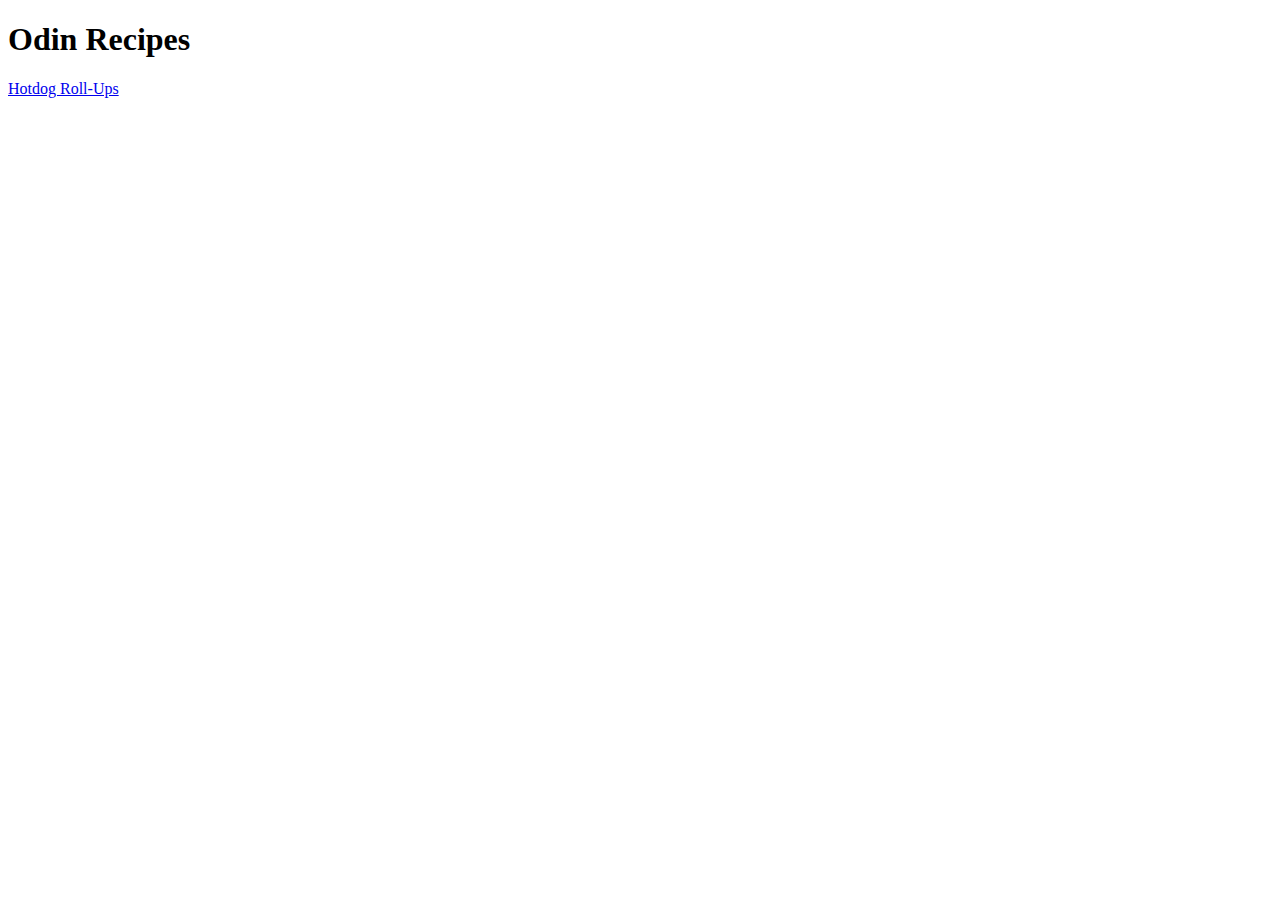
==== index.html @ 42aa98b8 "Link together index.html and hotdogrollups.html files with anchor elements" ====
<!DOCTYPE html>
<html lang="en">
    <head>
        <meta charset="UTF-8">
        <title>Odin Recipes</title>
    </head>
    
    <body>
        <h1>Odin Recipes</h1>
        <a href="recipes/hotdogrollups.html">Hotdog Roll-Ups</a>
    </body>
</html>
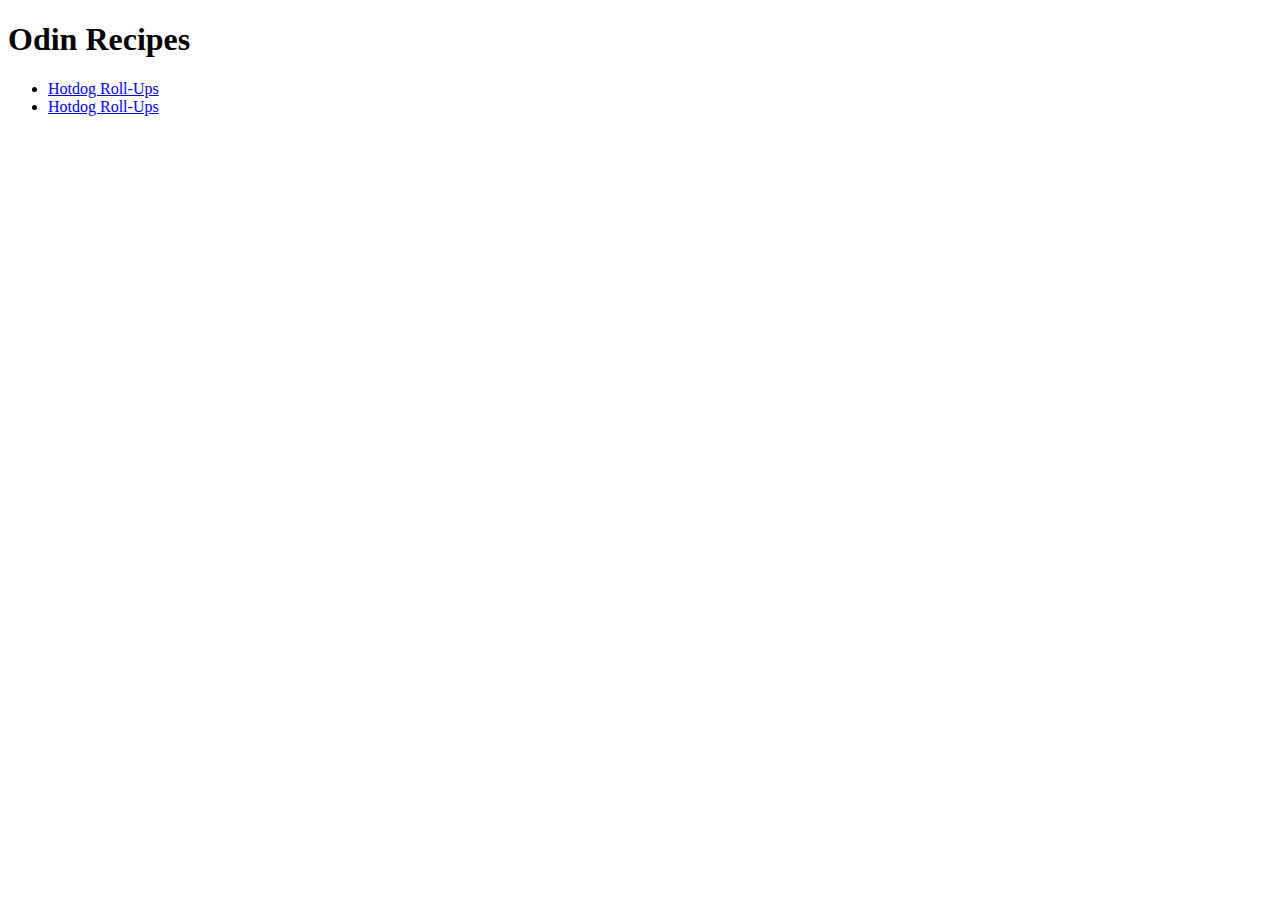
==== commit 58e39044: "Link index.html and bakedoatmeal.html  with anchor elements" ====
--- a/index.html
+++ b/index.html
@@ -7,6 +7,9 @@
     
     <body>
         <h1>Odin Recipes</h1>
-        <a href="recipes/hotdogrollups.html">Hotdog Roll-Ups</a>
+        <ul>
+            <li><a href="recipes/hotdogrollups.html">Hotdog Roll-Ups</a></li>
+            <li><a href="recipes/bakedoatmeal.html">Hotdog Roll-Ups</a></li>
+        </ul>
     </body>
 </html>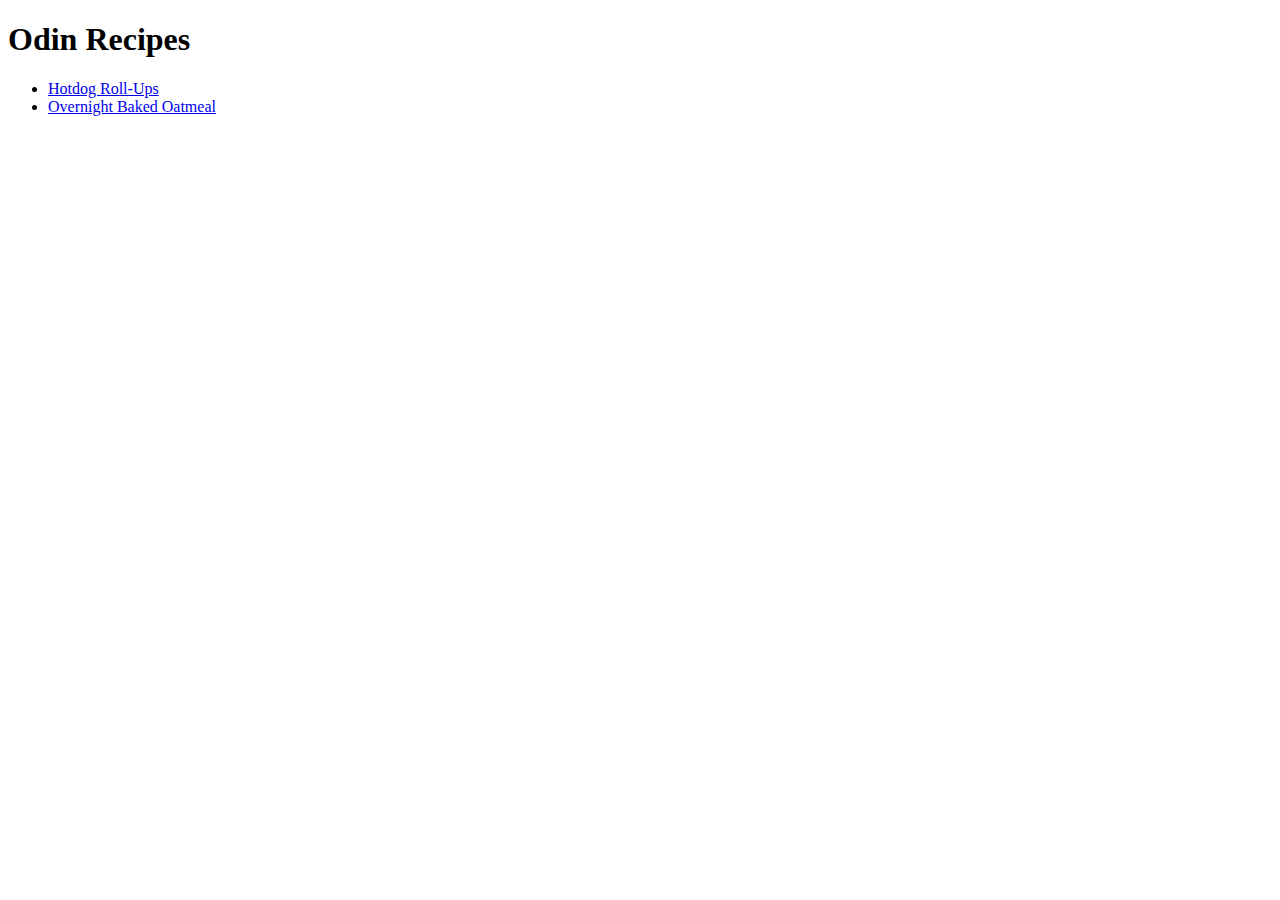
==== commit 8aac2fe8: "Change anchor content to recipe name" ====
--- a/index.html
+++ b/index.html
@@ -9,7 +9,7 @@
         <h1>Odin Recipes</h1>
         <ul>
             <li><a href="recipes/hotdogrollups.html">Hotdog Roll-Ups</a></li>
-            <li><a href="recipes/bakedoatmeal.html">Hotdog Roll-Ups</a></li>
+            <li><a href="recipes/bakedoatmeal.html">Overnight Baked Oatmeal</a></li>
         </ul>
     </body>
 </html>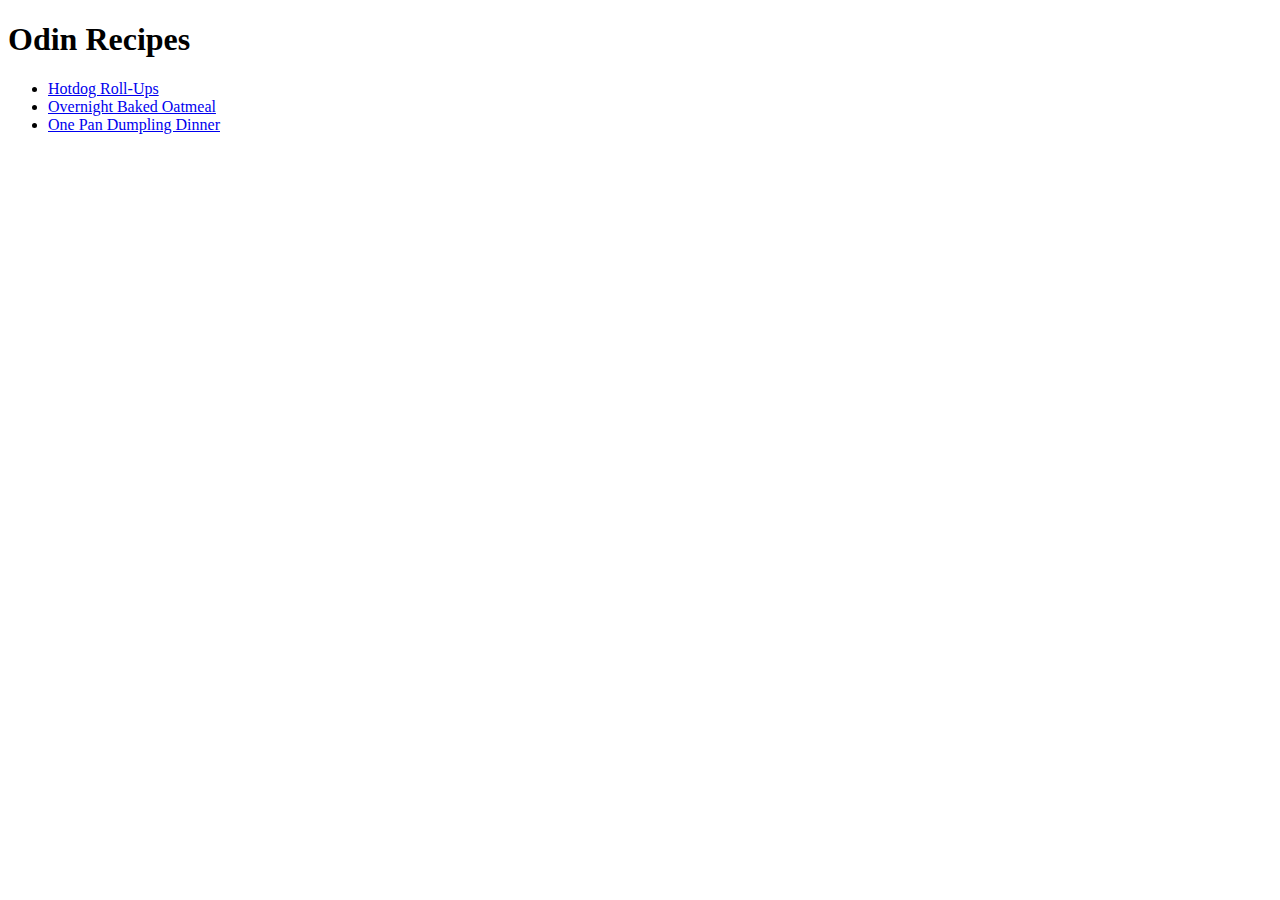
==== commit de49e3ab: "Link dumplingdinner.html to index.html with anchor element" ====
--- a/index.html
+++ b/index.html
@@ -10,6 +10,7 @@
         <ul>
             <li><a href="recipes/hotdogrollups.html">Hotdog Roll-Ups</a></li>
             <li><a href="recipes/bakedoatmeal.html">Overnight Baked Oatmeal</a></li>
+            <li><a href="recipes/dumplingdinner.html">One Pan Dumpling Dinner</a></li>
         </ul>
     </body>
 </html>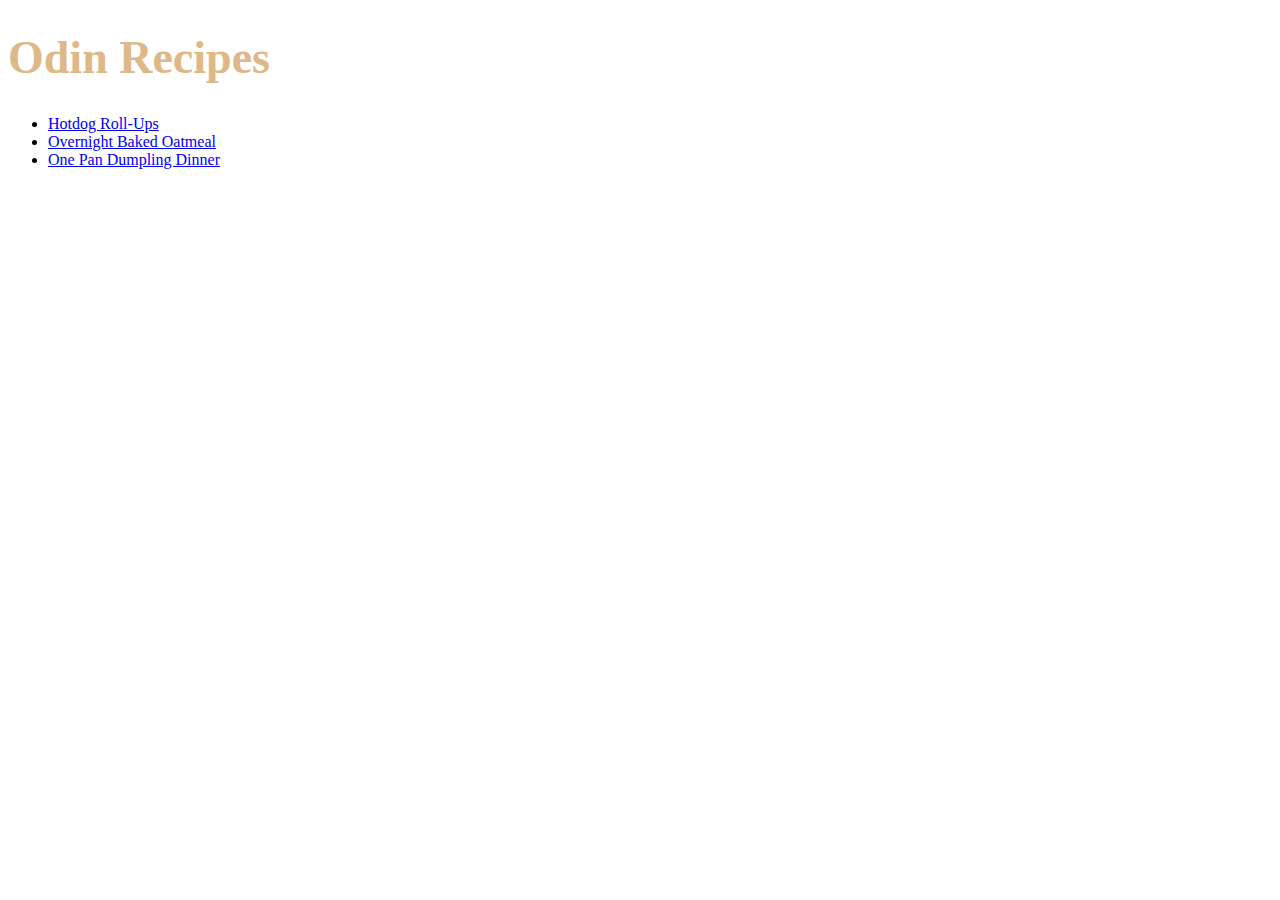
==== commit e39850e7: "Add heading and unordered list classes and ids" ====
--- a/index.html
+++ b/index.html
@@ -3,11 +3,12 @@
     <head>
         <meta charset="UTF-8">
         <title>Odin Recipes</title>
+        <link href="style.css" rel="stylesheet">
     </head>
     
     <body>
-        <h1>Odin Recipes</h1>
-        <ul>
+        <h1 class="main-heading" id="home-heading">Odin Recipes</h1>
+        <ul class="nav-guide">
             <li><a href="recipes/hotdogrollups.html">Hotdog Roll-Ups</a></li>
             <li><a href="recipes/bakedoatmeal.html">Overnight Baked Oatmeal</a></li>
             <li><a href="recipes/dumplingdinner.html">One Pan Dumpling Dinner</a></li>
--- a/style.css
+++ b/style.css
@@ -0,0 +1,9 @@
+#home-heading.main-heading {
+    font-family: "Brush Script MT", "Trebuchet MS", Georgia;
+    font-size: 46px;
+    color:burlywood;
+}
+
+.nav-guide {
+    font-family: Garamond, Georgia, "Times New Roman";
+}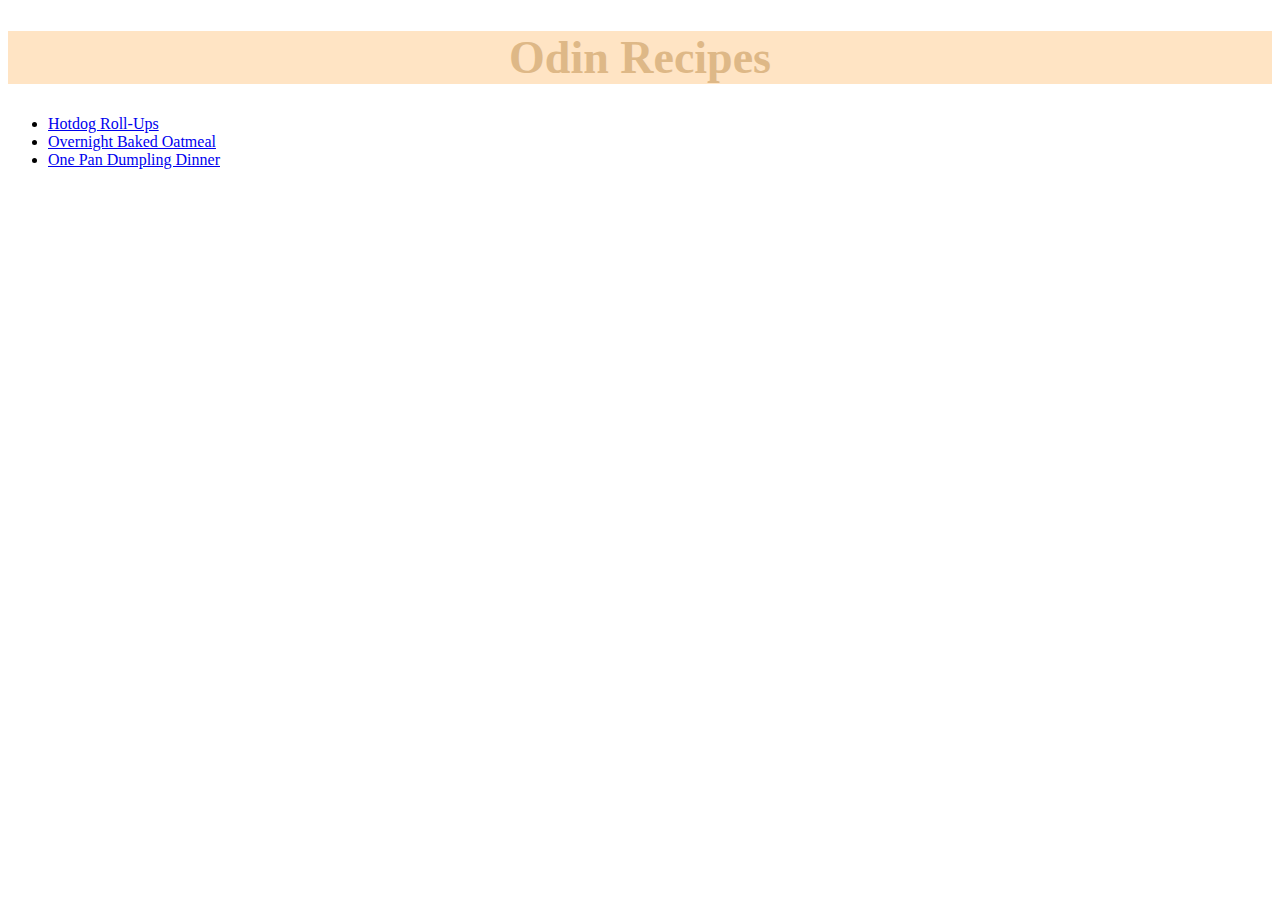
==== commit 580e7d70: "Fix file path for style.css" ====
--- a/index.html
+++ b/index.html
@@ -3,7 +3,7 @@
     <head>
         <meta charset="UTF-8">
         <title>Odin Recipes</title>
-        <link href="style.css" rel="stylesheet">
+        <link href="/style.css" rel="stylesheet">
     </head>
     
     <body>
--- a/style.css
+++ b/style.css
@@ -1,9 +1,32 @@
 #home-heading.main-heading {
-    font-family: "Brush Script MT", "Trebuchet MS", Georgia;
+    font-family: "Brush Script MT", Georgia;
     font-size: 46px;
     color:burlywood;
 }
 
 .nav-guide {
-    font-family: Garamond, Georgia, "Times New Roman";
+    font-family: Garamond, Georgia;
+}
+
+.main-heading {
+    font-family: "Trebuchet MS", Tahoma;
+    font-size: 36px;
+    background-color:bisque;
+    text-align: center;
+}
+
+.sub-heading {
+    font-family: Verdana, Tahoma;
+    color:coral;
+}
+
+.instruction-heading {
+    font-family: "Courier New", Monaco;
+}
+
+.home-return {
+    font-family: "Brush Script MT", Georgia;
+    font-size: 25px;
+    font-weight: 200;
+    color:cornflowerblue;
 }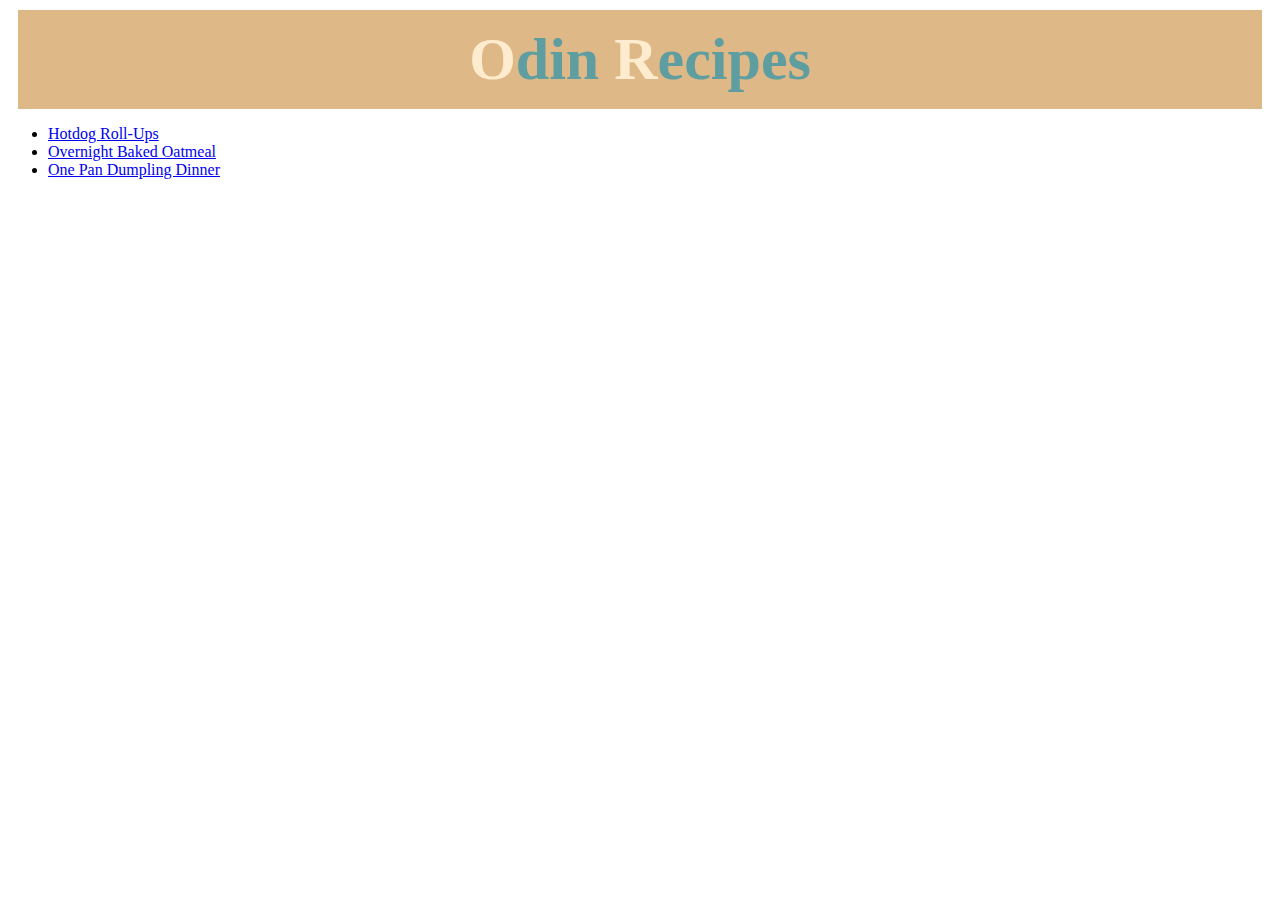
==== commit 578b289d: "Add .highlight class, change h1 and span color" ====
--- a/index.html
+++ b/index.html
@@ -7,7 +7,7 @@
     </head>
     
     <body>
-        <h1 class="main-heading" id="home-heading">Odin Recipes</h1>
+        <h1 class="main-heading" id="home-heading"><span class="highlight">O</span>din <span class="highlight">R</span>ecipes</h1>
         <ul class="nav-guide">
             <li><a href="recipes/hotdogrollups.html">Hotdog Roll-Ups</a></li>
             <li><a href="recipes/bakedoatmeal.html">Overnight Baked Oatmeal</a></li>
--- a/style.css
+++ b/style.css
@@ -1,7 +1,15 @@
 #home-heading.main-heading {
     font-family: "Brush Script MT", Georgia;
-    font-size: 46px;
-    color:burlywood;
+    font-size: 60px;
+    background-color:burlywood;
+    color:cadetblue;
+    text-align: center;
+    margin: 10px;
+    padding: 15px;
+}
+
+.highlight {
+    color:blanchedalmond;
 }
 
 .nav-guide {
